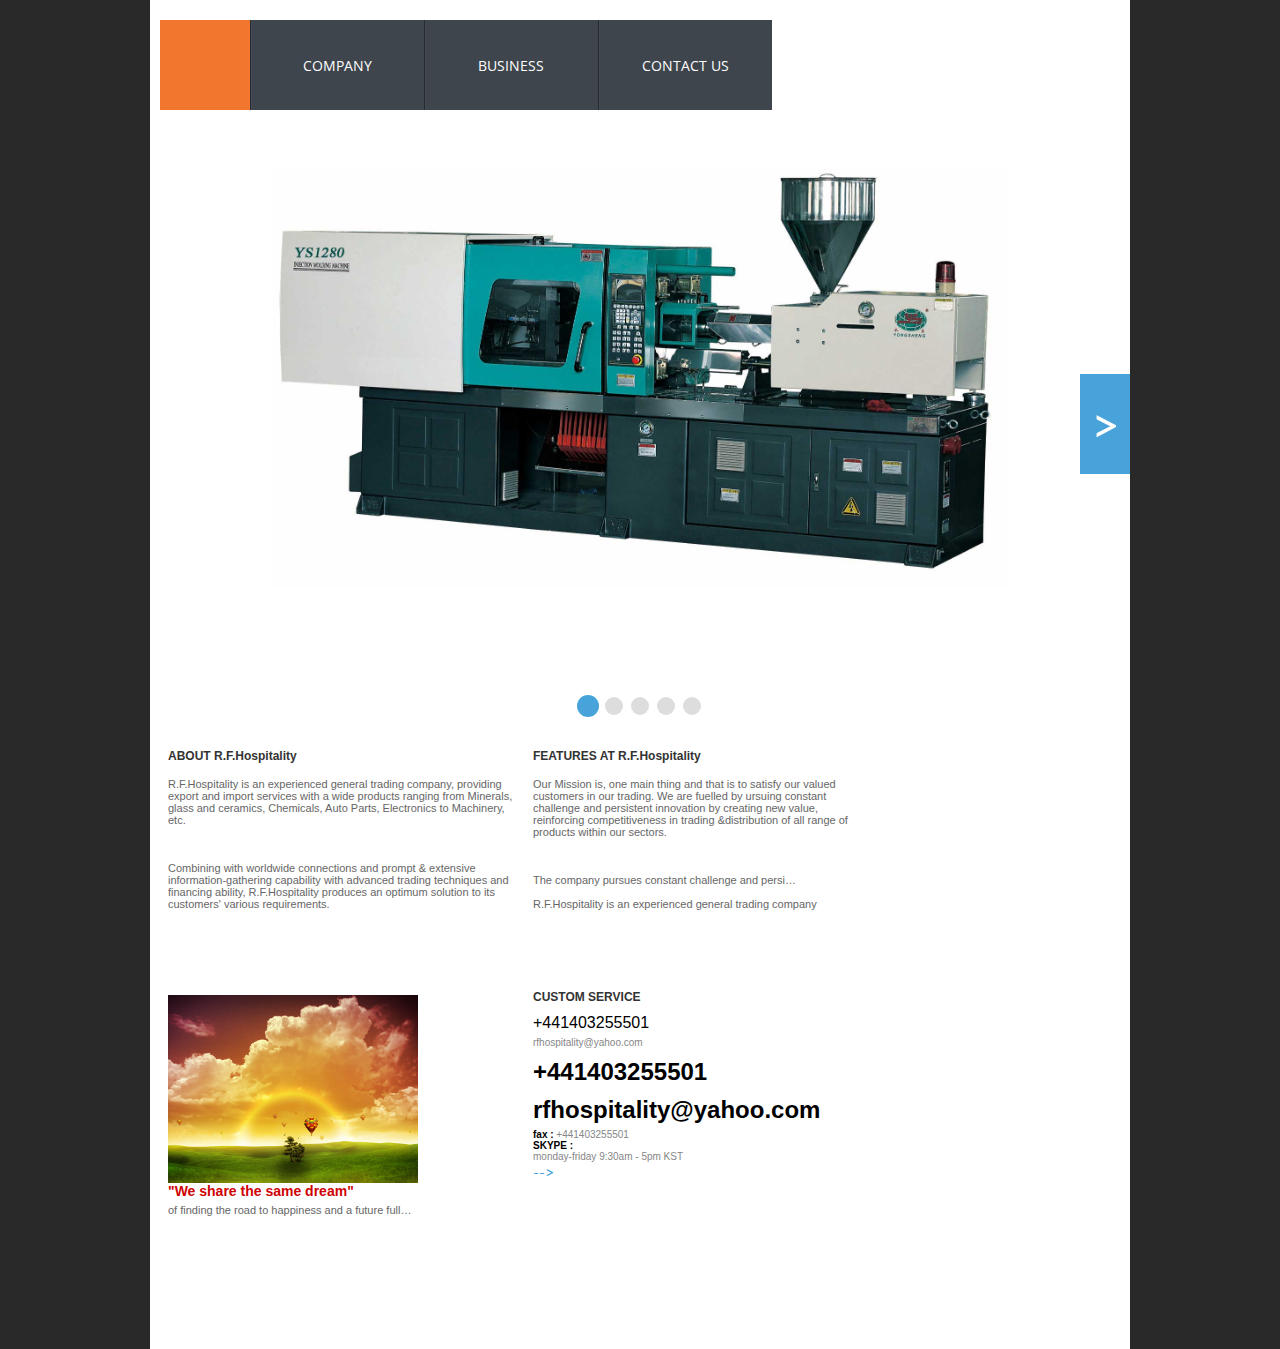
==== index.html @ 9b4e1932 "rfh hospitatilty" ====
<!DOCTYPE html PUBLIC "-//W3C//DTD XHTML 1.0 Transitional//EN" "http://www.w3.org/TR/xhtml1/DTD/xhtml1-transitional.dtd">
<html xmlns="http://www.w3.org/1999/xhtml">
    <head>
        <link type="text/css" href="css/cha03.css" rel="stylesheet"></link>
        <link type="text/css" href="css/menu.css" rel="stylesheet"></link>
        <link type="text/css" href="css/imageslider.css" rel="stylesheet"></link>
        <script src="./flash2.js" language="javascript"></script>
        <script src="jscript/slider.js" language="javascript"></script>
        <meta content="text/html; charset=utf-8" http-equiv="Content-Type"></meta>
        <meta content="no" http-equiv="imagetoolbar"></meta>

        <!-- Slider jScripts and css -->
        <link rel="stylesheet" type="text/css" href="css/default.css" />
        <link rel="stylesheet" type="text/css" href="css/component.css" />
        <script src="js/modernizr.custom.js"></script>
        <!-- Slider jScripts and css -->

        <title>

            R.F HOSPITALITY | General Trading Company

        </title>
        <style type="text/css">


            
            body {
                margin:0;
                padding:0;
                background-color: #292929;
            }

            .titleTxt {
                font-family:Arial, Helvetica, sans-serif;
                font-size:12px;
                color:#333;
                font-weight:bold;
                margin:0;
                padding:0;
            }

            .subTxt {
                font-family:Arial, Helvetica, sans-serif;
                font-size:11px;
                color:#666;
                margin:15px 0;
                padding:0;
            }

            .telCon p {
                margin:0;
                padding:0;
            }



        </style>
        <script language="javascript">

            function popupWinWithNoScroll(sUrl, nWidth, nHeight) 
            { 
                nLeft = (window.screen.width - nWidth ) / 2; 
                nTop  = (window.screen.height- nHeight) / 2; 
                sF  = ""; 
                sF += "toolbar=no,location=no,menubar=no,status=no,directories=no,resizable=no,scrollbars=no"; 
                sF += ",left=" + nLeft; 
                sF += ",top=" + nTop; 
                sF += ",width=" +  nWidth; 
                sF += ",height=" + nHeight; 
                window.open(sUrl, "", sF); 
            } 




        </script>
    </head>
    <body>
        <table width="100%" cellspacing="0" cellpadding="0" border="0">
            <tbody>
                <tr>
                    <td style="background:url(images/back.jpg) repeat-x top;">
                    </td>
                    <td width="980" align="top" bgcolor="#FFFFFF">
                        <table width="980" cellspacing="0" cellpadding="0" border="0">
                            <tbody>
                                <tr>
                                    <td style="background-color:#FFF; height:129px;" >
                                        <div  id="wrapper">
                                          <nav>
                                            <ul class="menu" align="right">
                                              <li class="home current"><a href="#"><span>Home</span></a></li>
                                              <li><a href="#"><span>COMPANY</span></a></li>
                                              <li><a href="#"><span>BUSINESS</span></a>
                                                <!-- <ul class="sub-menu">
                                                  <li><a href="#">Sub-menu 1</a></li>
                                                  <li><a href="#">Sub-menu 2</a></li>
                                                  <li><a href="#">Sub-menu 3</a></li>
                                                </ul> -->
                                              </li>
                                              <li><a href="#"><span>CONTACT US</span></a></li>
                                              
                                            </ul>
                                          </nav>
                                        </div>
                                    </td>
                                </tr>
                                <tr>
                                    <td>
                                        <!-- Image Slider Section -->
                                        <div class="container"> 
                                           
                                            <div id="cbp-fwslider" class="cbp-fwslider">
                                                <ul>
                                                    <li><a href="#"><img src="images/image_1.jpeg" alt="img01"/></a></li>
                                                    <li><a href="#"><img src="images/image_2.jpeg" alt="img02"/></a></li>
                                                    <li><a href="#"><img src="images/image_3.jpeg" alt="img03"/></a></li>
                                                    <li><a href="#"><img src="images/image_4.jpeg" alt="img04"/></a></li>
                                                    <li><a href="#"><img src="images/image_5.jpeg" alt="img05"/></a></li>
                                                </ul>
                                            </div>
                                        </div>
                                        <script src="http://ajax.googleapis.com/ajax/libs/jquery/1.9.1/jquery.min.js"></script>
                                        <script src="js/jquery.cbpFWSlider.min.js"></script>
                                        <script>
                                            $( function() {
                                                 $( '#cbp-fwslider' ).cbpFWSlider();

                                            } );
                                        </script>
                                        <!-- End of Slider -->
                                    </td>
                                </tr>
                                <tr>
                                    <td style="padding-bottom:45px;">
                                        <div style="padding:20px 18px;">
                                            <div class="mainContent" style="width:345px; float:left; margin-right:20px;">
                                                <p class="titleTxt">

                                                    ABOUT R.F.Hospitality

                                                </p>
                                                <p class="subTxt">

                                                    R.F.Hospitality is an experienced general trading company, providing export and import services with a wide products ranging from Minerals, glass and ceramics, Chemicals, Auto Parts, Electronics to Machinery, etc. 

                                                    <br></br>
                                                    <br></br>

                                                    Combining with worldwide connections and prompt & extensive information-gathering capability with advanced trading techniques and financing ability, R.F.Hospitality produces an optimum solution to its customers' various requirements.

                                                </p>
                                            </div>
                                            <div class="mainContent" style="width:325px; float:left; margin-right:20px;">
                                                <p class="titleTxt">

                                                    FEATURES AT R.F.Hospitality

                                                </p>
                                                <p class="subTxt">

                                                    Our Mission is, one main thing and that is to satisfy our valued customers in our trading. We are fuelled by ursuing constant challenge and persistent innovation by creating new value, reinforcing competitiveness in trading &distribution of all range of products within our sectors.

                                                    <br></br>
                                                    <br></br>



                                                    The company pursues constant challenge and persi…

                                                    <br></br>


                                                    R.F.Hospitality is an experienced general trading company

                                                </p>
                                            </div>
                                            <!-- <div class="mainContent" style="width:230px; float:left;">
                                                <p class="titleTxt">

                                                    PARTNER WITH R.F HOSPITALITY

                                                </p>
                                                <img style="border-bottom:1px #CCC solid;" src="images/main_logo_00.jpg"></img>
                                                <img style="border-bottom:1px #CCC solid;" src="images/main_logo_01.jpg"></img>
                                                <img style="border-bottom:1px #CCC solid;" src="images/main_logo_02.jpg"></img>
                                                <img style="border-bottom:1px #CCC solid;" src="images/main_logo_03.jpg"></img>
                                            </div> -->
                                        </div>
                                    </td>
                                </tr>
                                <tr>
                                    <td style="padding-bottom:45px;">
                                        <div style="padding:20px 18px;">
                                            <div class="mainContent" style="width:345px; float:left; margin-right:20px;">
                                                <p class="titleTxt">

                                                    <!-- BRAND POWER OF 'R.F HOSPITALITY' -->

                                                </p>
                                                <img style="margin-top:5px;" src="images/main_pic_01.jpg" width="250px" hight="150"></img>
                                                <p class="subTxt" style="margin:0; padding:0; font-family:Arial, Helvetica, sans-serif; font-size:14px; color:#ce0202; font-weight:bold;">

                                                    "We share the same dream" 

                                                </p>
                                                <p class="subTxt" style="margin:5px 0 0 0; padding:0;">

                                                    of finding the road to happiness and a future full…

                                                </p>
                                            </div>
                                            <!-- <div class="mainContent" style="width:325px; float:left; margin-right:20px;">
                                                <p class="titleTxt">

                                                    MAIN BUSINESS FOR US

                                                </p>
                                                <img border="0" style="margin-top:5px;" usemap="#Map2" src="images/main_business.jpg"></img>
                                            </div> -->
                                            <div class="telCon" style="width:230px; float:left;">
                                                <p class="titleTxt" style="margin-bottom:10px;">

                                                    CUSTOM SERVICE

                                                </p>
                                               <!--  <p style="width:100px; font-family:Arial, Helvetica, sans-serif; font-size:10px; background:#000; color:#FFF; padding:3px 10px; display:inline; margin:10px 0; ">

                                                    on the phone

                                                </p> -->
                                                <p style="font-family:Arial,Tahoma, Geneva, sans-serif; font-size:13px…-weight:bold; color:#000; margin-top:10px; line-height:18px;">

                                                    +441403255501

                                                </p>
                                                <p align="left" style="font-family:Arial, Helvetica, sans-serif; font-size:10px; color:#868686; padding-right:15px; margin-top:5px;">
                                                    <!-- <span style="color:#000; font-weight:bold;">

                                                        fax : 

                                                    </span> -->

                                                    <!-- +82-31-478-5437 / +82-2-2679-9210 -->

                                                </p>
                                                <p align="left" style="font-family:Arial, Helvetica, sans-serif; font-size:10px; color:#868686; padding:0 15px 0 0; margin:0px;">
                                                    <span style="color:#000; font-weight:bold;"></span>

                                                    rfhospitality@yahoo.com

                                                </p>
                                                <!-- <p align="left" style="font-family:Arial, Helvetica, sans-serif; font-size:10px; color:#868686; padding-right:15px; margin:0px;">

                                                    Monday - Friday 9:30am - 5pm GMT

                                                </p> -->
                                                <div style="clear:both; margin-top:10px;"></div>
                                               <!--  <p style="width:100px; font-family:Arial, Helvetica, sans-serif; font-size:10px; background:#bc0202; color:#FFF; padding:3px 10px; display:inline; margin:20px 0 10px 0; ">

                                                    for Auto Parts Division

                                                </p> -->
                                                <p style="font-family:Tahoma, Geneva, sans-serif; font-size:24px; font-weight:bold; color:#000; margin-top:10px; line-height:28px;">

                                                    +441403255501

                                                </p>
                                                <p style="font-family:Tahoma, Geneva, sans-serif; font-size:24px; font-weight:bold; color:#000; margin-top:10px; line-height:28px;">

                                                    rfhospitality@yahoo.com

                                                </p>
                                                <p align="left" style="font-family:Arial, Helvetica, sans-serif; font-size:10px; color:#868686; padding-right:15px; margin-top:5px;">
                                                    <span style="color:#000; font-weight:bold;">

                                                        fax : 

                                                    </span>

                                                    +441403255501

                                                </p>
                                                <!-- <p align="left" style="font-family:Arial, Helvetica, sans-serif; font-size:10px; color:#868686; padding:0 15px 0 0; margin:0px;">
                                                    <span style="color:#000; font-weight:bold;">

                                                        email : 

                                                    </span>

                                                    rfhospitality@yahoo.com

                                                </p>
                                                <p align="left" style="font-family:Arial, Helvetica, sans-serif; font-size:10px; color:#868686; padding:0 15px 0 0; margin:0px;">
                                                    <span style="color:#000; font-weight:bold;">

                                                        MSN : 

                                                    </span>

                                                    <!-- peter-cha@hotmail.com -->

                                                </p>
                                                <p align="left" style="font-family:Arial, Helvetica, sans-serif; font-size:10px; color:#868686; padding:0 15px 0 0; margin:0px;">
                                                    <span style="color:#000; font-weight:bold;">

                                                        SKYPE : 

                                                    </span>

                                                    <!-- peter-cha -->

                                                </p>
                                                <p align="left" style="font-family:Arial, Helvetica, sans-serif; font-size:10px; color:#868686; padding-right:15px; margin:0px;">

                                                    monday-friday 9:30am - 5pm KST

                                                </p> -->
                                            </div>
                                        </div>
                                    </td>
                                </tr>
                                <tr>
                                    <td>
                                        <iframe width="980" height="88" frameborder="0" scrolling="No"  allowtransparency="true">
                                            #document
                                                <!DOCTYPE html PUBLIC "-//W3C//DTD XHTML 1.0 Transitional//EN" "http://www.w3.org/TR/xhtml1/DTD/xhtml1-transitional.dtd">
                                                <html xmlns="http://www.w3.org/1999/xhtml">
                                                    <head>
                                                        <link type="text/css" href="../cha03.css" rel="stylesheet"></link>
                                                        <meta content="text/html; charset=utf-8" http-equiv="Content-Type"></meta>
                                                        <title>

                                                            R.F HOSPITALITY Inc | Footer Company Information

                                                        </title>
                                                        <style type="text/css">
                                                            
                                                            body {
                                                                margin:0;
                                                                padding:0;
                                                                background-color: #FFF;
                                                            }

                                                            p.footer {
                                                                FONT-FAMILY:Arial, Gulim, Dotum, sans-serif; 
                                                                FONT-SIZE: 9px;
                                                                color:#999;
                                                                margin:16px 0 5px 15px;
                                                            }

                                                            p.copyright {
                                                                font-family:Arial, Helvetica, sans-serif;
                                                                font-size:9px;
                                                                color:#999;
                                                                margin:0 0 0 15px;
                                                                padding:0;
                                                            }



                                                        </style>
                                                        <script language="javascript">
                                                        </script>
                                                    </head>
                                                    <body>
                                                        <div style="width:980px; height:88px;">
                                                            <img src="images/footer_line.jpg"></img>
                                                            <p class="footer">

                                                                5 Sterling buildings, Carfax, Horsham, RH121DR West Sussex , United kingdom

                                                                <br></br>
                                                            </p>
                                                            <p class="copyright">
                                                                <span class="footer">

                                                                    COPYRIGHT(C) 2014. R.F HOSPITALITY. ALL RIGHTS RESERVED

                                                                </span>

                                                                .

                                                            </p>
                                                        </div>
                                                    </body>
                                                </html>
                                        </iframe>
                                    </td>
                                </tr>
                            </tbody>
                        </table>
                    </td>
                    <td style="background:url(images/back.jpg) repeat-x top;">
                    </td>
                </tr>
            </tbody>
        </table>
        <map id="Map" name="Map">
            <area onfocus="this.blur();" target="_self" href="02_business/01.php" coords="333,262,448,286" shape="rect"></area>
            <area onfocus="this.blur();" target="_self" href="03_service/01.php" coords="660,262,772,287" shape="rect"></area>
        </map>
        <map id="Map2" name="Map2">
            <area onfocus="this.blur();" target="_self" href="02_business/01.php" coords="3,3,132,54" shape="rect"></area>
            <area onfocus="this.blur();" target="_self" href="02_business/04.php" coords="175,5,294,53" shape="rect"></area>
            <area onfocus="this.blur();" target="_self" href="02_business/02.php" coords="3,63,160,113" shape="rect"></area>
            <area onfocus="this.blur();" target="_self" href="02_business/03.php" coords="3,121,134,169" shape="rect"></area>
            <area onfocus="this.blur();" target="_self" href="02_business/05.php" coords="175,63,318,112" shape="rect"></area>
        </map>
    </body>
</html>
---- css/menu.css ----
@import url(http://fonts.googleapis.com/css?family=Open+Sans:300,400,600,700);

#wrapper {
  margin: 10px;
}


.menu,
.sub-menu {
  list-style-type: none;
  margin: 0;
  padding: 0;
}

.menu li {
  background-color: #3E454D;
  cursor: pointer;
  position: relative;
  transition: background-color .5s;
  -moz-transition: background-color .5s;
  -o-transition: background-color .5s;
  -webkit-transition: background-color .5s;
  /* IE lt 10, Chrome lt 1, Opera lt 11.6, Safari lt 3, FF lt 4, Android lt 2.1 и iOS lt 2.0 не поддерэивают transition. */
}

.menu li:hover {
  background-color: #353B41 !important; /* .menu > li.home может иметь больше приоритета. Поэтому. */
}

.menu a {
  color: #FFF;
  display: block;
  font-family: 'Open Sans', sans-serif;
  font-size: 14px;
  height: 100%;
  margin: 0 5px;
  overflow: hidden;
  position: relative;
  text-align: center;
  text-decoration: none;
  text-transform: uppercase;
  word-wrap: break-word;
}

.menu a:hover {
  /* Защита от простого a:hover. */
  color: #FFF;
}
/* END: Общие стили */

/* BEGIN: Главное меню */
.menu {
  /* Рекомендуется задать высоту главного меню именно отсюда. */
  height: 90px;
}

.menu > li {
  float: left;
  height: 100%;
  width: 15%; /* Мудакам которые не поддерживают calc. */
  width: calc((100% - 90px) / 5);
  width: -moz-calc((100% - 90px) / 5);
  width: -webkit-calc((100% - 90px) / 5);
  /* IE lt 9, Chrome lt 19, Opera lt 15, Safari lt 6, FF lt 4, Android и iOS не поддерэивают calc. */
}

.menu > li.home {
  background: #3E454D url(http://s26.postimg.org/qbf4q4j9h/home.png) center no-repeat;
  width: 90px;
}

.menu > li.current {
  background-color: #F2762E !important; /* !important VS .menu li:hover */
  box-shadow: none !important;
  -moz-box-shadow: none !important;
  -webkit-box-shadow: none !important;
  /* IE lt 9, Chrome lt 1, Opera lt 10.5, Safari lt 3, FF lt 3.5, Android lt 2.1 и iOS lt 2.0 не поддерэивают box-shadow. */
}

.menu > li:not(:first-child) {
  box-shadow: inset 1px 0 0 0 #272B31, inset 2px 0 0 0 #434A52;
  -moz-box-shadow: inset 1px 0 0 0 #272B31, inset 2px 0 0 0 #434A52;
  -webkit-box-shadow: inset 1px 0 0 0 #272B31, inset 2px 0 0 0 #434A52;
}

.menu > li.home > a {
  color: transparent !important;
}

.menu > li > a > span {
  left: 0; /* Селектор .menu a выравнивает содержимое по центру, из-за чего span начинается от центра. Исправляем. */
  position: absolute;
  right: 0;
  top: 50%;
  transform: translate(0, -50%);
  -ms-transform: translate(0, -50%);
  -moz-transform: translate(0, -50%);
  -o-transform: translate(0, -50%);
  -webkit-transform: translate(0, -50%);
  /* IE lt 9, Chrome lt 5, Opera lt 10.5, Safari lt 3.1, FF lt 3.5, Android lt 2.1 и iOS lt 2.0 не поддерэивают transform. */
}
/* END: Главное меню */

/* BEGIN: Подменю */
.sub-menu {
  max-height: 0;
  min-width: 100%;
  overflow: hidden;
  position: absolute;
  top: 100%;
  transition: max-height .5s .2s;
  -moz-transition: max-height .5s .2s;
  -o-transition: max-height .5s .2s;
  -webkit-transition: max-height .5s .2s;
}

li:hover > .sub-menu {
  max-height: 600px;
}

.sub-menu li {
  height: 60px;
}

.sub-menu a {
  line-height: 60px;
  transition: color .5s;
  -moz-transition: color .5s;
  -o-transition: color .5s;
  -webkit-transition: color .5s;
  white-space: nowrap;
}

.sub-menu li.current a,
.sub-menu a:hover {
  color: #F2762E !important; /* !important VS .menu a:hover */
}
---- css/imageslider.css ----
.cbp-fwslider {
    position: relative;
    margin: 0 0 10px;
    overflow: hidden;
    padding: 40px 0 60px;
}
 
.cbp-fwslider ul {
    margin: 0;
    padding: 0;
    white-space: nowrap;
    list-style-type: none;
}
 
.cbp-fwslider ul li {
    transform: translateZ(0);
    float: left;
    display: block;
    margin: 0;
    padding: 0;
}
 
.cbp-fwslider ul li > a,
.cbp-fwslider ul li > div {
    display: block;
    text-align: center;
    outline: none;
}
 
.cbp-fwslider ul li > a img {
    border: none;
    display: block;
    margin: 0 auto;
    max-width: 75%;
}
 
.cbp-fwslider nav span {
    position: absolute;
    top: 50%;
    width: 50px;
    height: 100px;
    background: #47a3da;
    color: #fff;
    font-size: 50px;
    text-align: center;
    margin-top: -50px;
    line-height: 100px;
    cursor: pointer;
    font-weight: normal;
}
 
.cbp-fwslider nav span:hover {
    background: #378fc3;
}
 
.cbp-fwslider nav span.cbp-fwnext {
    right: 0px;
}
 
.cbp-fwslider nav span.cbp-fwprev {
    left: 0px;
}
 
.cbp-fwdots {
    position: absolute;
    bottom: 0px;
    white-space: nowrap;
    text-align: center;
    width: 100%;
}
 
.cbp-fwdots span {
    display: inline-block;
    width: 18px;
    height: 18px;
    background: #ddd;
    margin: 4px;
    border-radius: 50%;
    cursor: pointer;
}
 
.cbp-fwdots span:hover {
    background: #999;
}
 
.cbp-fwdots span.cbp-fwcurrent {
    background: #47a3da;
    box-shadow: 0 0 0 2px #47a3da;
    transition: box-shadow 0.2s ease-in-out;
}
---- css/default.css ----
/* General Demo Style */
@import url(http://fonts.googleapis.com/css?family=Lato:300,400,700);

@font-face {
	font-family: 'fontawesome';
	src:url('../fonts/fontawesome.eot');
	src:url('../fonts/fontawesome.eot?#iefix') format('embedded-opentype'),
		url('../fonts/fontawesome.svg#fontawesome') format('svg'),
		url('../fonts/fontawesome.woff') format('woff'),
		url('../fonts/fontawesome.ttf') format('truetype');
	font-weight: normal;
	font-style: normal;
}

body, html { font-size: 100%; 	padding: 0; margin: 0;}

/* Reset */
*,
*:after,
*:before {
	-webkit-box-sizing: border-box;
	-moz-box-sizing: border-box;
	box-sizing: border-box;
}

/* Clearfix hack by Nicolas Gallagher: http://nicolasgallagher.com/micro-clearfix-hack/ */
.clearfix:before,
.clearfix:after {
	content: " ";
	display: table;
}

.clearfix:after {
	clear: both;
}

body {
    font-family: 'Lato', Calibri, Arial, sans-serif;
    color: #47a3da;

}

a {
	color: #f0f0f0;
	text-decoration: none;
}

a:hover {
	color: #000;
}

.main,
.container > header {
	width: 90%;
	max-width: 70em;
	margin: 0 auto;
	padding: 0 1.875em 3.125em 1.875em;
}

.container > header {
	padding: 2.875em 1.875em 1.875em;
}

.container > header h1 {
	font-size: 2.125em;
	line-height: 1.3;
	margin: 0;
	float: left;
	font-weight: 400;
}

.container > header span {
	display: block;
	font-weight: 700;
	text-transform: uppercase;
	letter-spacing: 0.5em;
	padding: 0 0 0.6em 0.1em;
}

.container > header nav {
	float: right;
}

.container > header nav a {
	display: block;
	float: left;
	position: relative;
	width: 2.5em;
	height: 2.5em;
	background: #fff;
	border-radius: 50%;
	color: transparent;
	margin: 0 0.1em;
	border: 4px solid #47a3da;
	text-indent: -8000px;
}

.container > header nav a:after {
	content: attr(data-info);
	color: #47a3da;
	position: absolute;
	width: 600%;
	top: 120%;
	text-align: right;
	right: 0;
	opacity: 0;
	pointer-events: none;
}

.container > header nav a:hover:after {
	opacity: 1;
}

.container > header nav a:hover {
	background: #47a3da;
}

.icon-drop:before, 
.icon-arrow-left:before {
	font-family: 'fontawesome';
	position: absolute;
	top: 0;
	width: 100%;
	height: 100%;
	speak: none;
	font-style: normal;
	font-weight: normal;
	line-height: 2;
	text-align: center;
	color: #47a3da;
	-webkit-font-smoothing: antialiased;
	text-indent: 8000px;
	padding-left: 8px;
}

.container > header nav a:hover:before {
	color: #fff;
}

.icon-drop:before {
	content: "\e000";
}

.icon-arrow-left:before {
	content: "\f060";
}
---- css/component.css ----
.cbp-fwslider {
	position: relative;
	margin: 0 0 10px;
	overflow: hidden;
	padding: 40px 0 60px;
}

.cbp-fwslider ul {
	margin: 0;
	padding: 0;
	white-space: nowrap;
	list-style-type: none;
}

.cbp-fwslider ul li {
	-webkit-transform: translateZ(0);
	-moz-transform: translateZ(0);
	transform: translateZ(0);
	float: left;
	display: block;
	margin: 0;
	padding: 0;
}

.cbp-fwslider ul li > a,
.cbp-fwslider ul li > div {
	display: block;
	text-align: center;
	outline: none;
}

.cbp-fwslider ul li > a img {
	border: none;
	display: block;
	margin: 0 auto;
	max-width: 75%;
}

.cbp-fwslider nav span {
	position: absolute;
	top: 50%;
	width: 50px;
	height: 100px;
	background: #47a3da;
	color: #fff;
	font-size: 50px;
	text-align: center;
	margin-top: -50px;
	line-height: 100px;
	cursor: pointer;
	font-weight: normal;
}

.cbp-fwslider nav span:hover {
	background: #378fc3;
}

.cbp-fwslider nav span.cbp-fwnext {
	right: 0px;
}

.cbp-fwslider nav span.cbp-fwprev {
	left: 0px;
}

.cbp-fwdots {
	position: absolute;
	bottom: 0px;
	white-space: nowrap;
	text-align: center;
	width: 100%;
}

.cbp-fwdots span {
	display: inline-block;
	width: 18px;
	height: 18px;
	background: #ddd;
	margin: 4px;
	border-radius: 50%;
	cursor: pointer;
}

.cbp-fwdots span:hover {
	background: #999;
}

.cbp-fwdots span.cbp-fwcurrent {
	background: #47a3da;
	box-shadow: 0 0 0 2px #47a3da;
	-webkit-transition: box-shadow 0.2s ease-in-out;
	-moz-transition: box-shadow 0.2s ease-in-out;
	transition: box-shadow 0.2s ease-in-out;
}
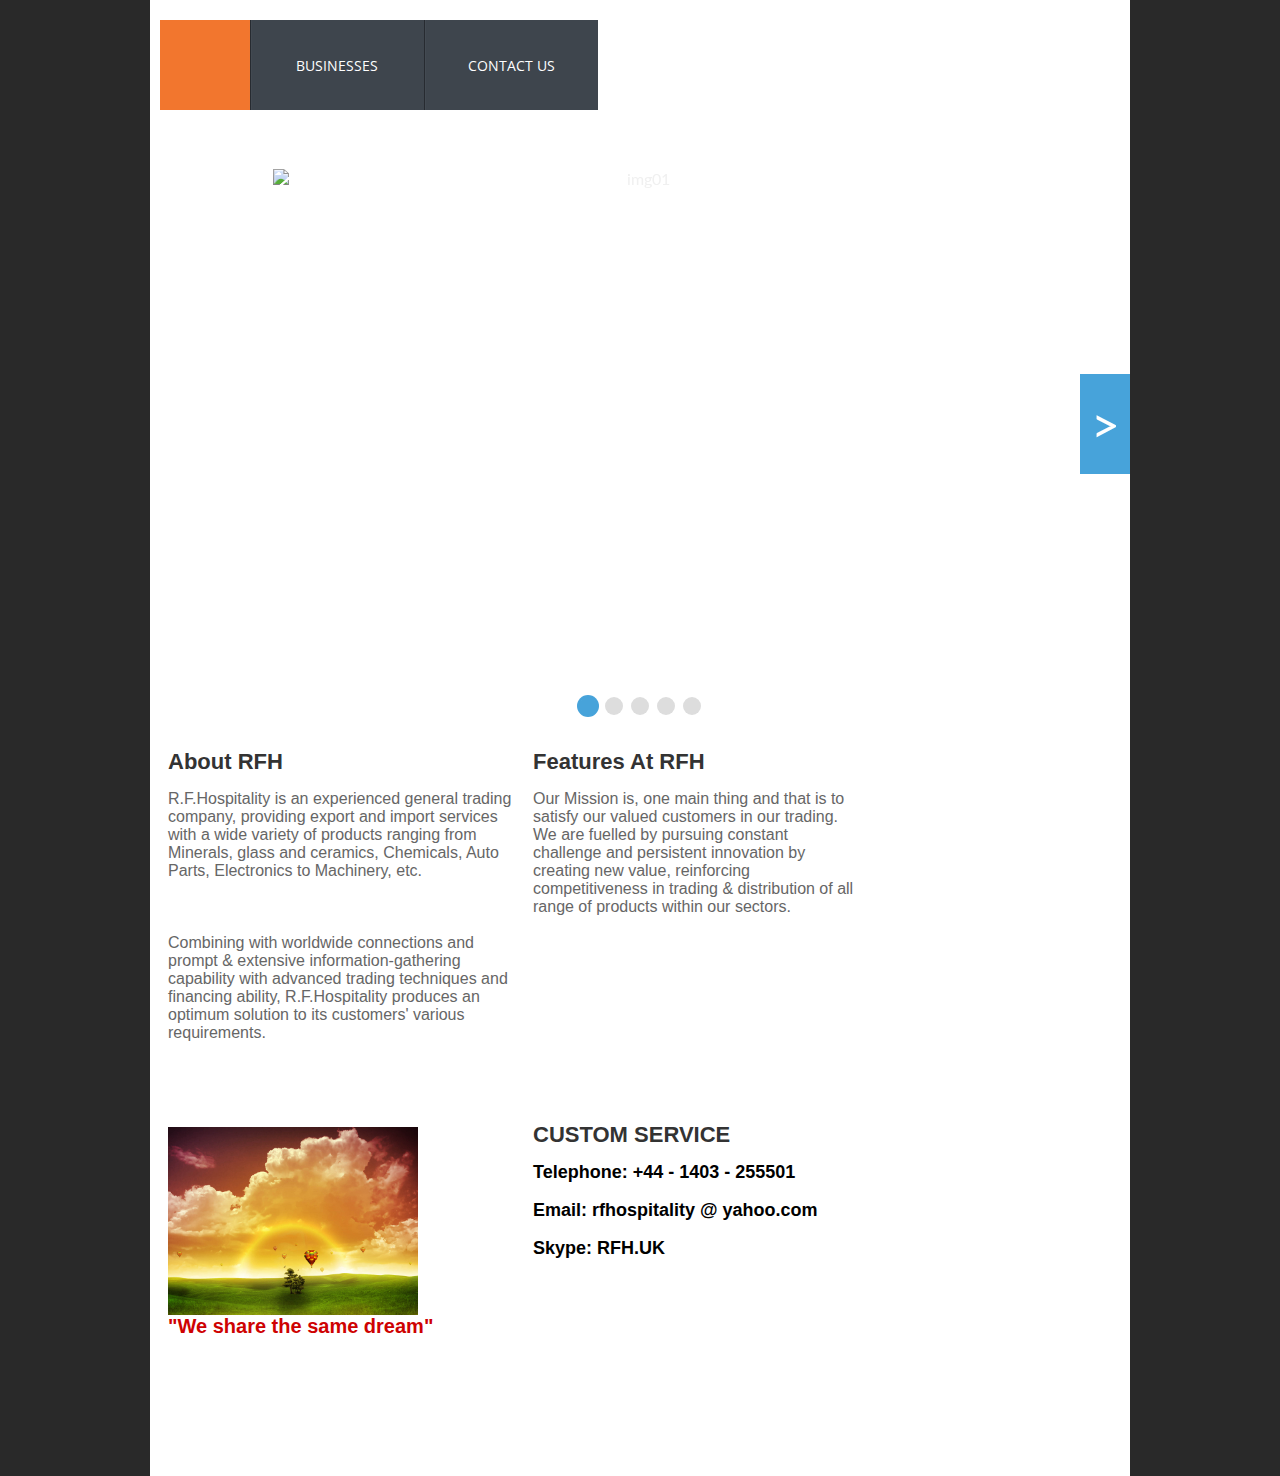
==== commit 5d166992: "Update November 5th 2014" ====
--- a/index.html
+++ b/index.html
@@ -91,16 +91,16 @@
                                         <div  id="wrapper">
                                           <nav>
                                             <ul class="menu" align="right">
-                                              <li class="home current"><a href="#"><span>Home</span></a></li>
-                                              <li><a href="#"><span>COMPANY</span></a></li>
-                                              <li><a href="#"><span>BUSINESS</span></a>
+                                              <li class="home current"><a href="index.html"><span>Home</span></a></li>
+                                              
+                                              <li><a href="busi.html"><span>BUSINESSES</span></a>
                                                 <!-- <ul class="sub-menu">
                                                   <li><a href="#">Sub-menu 1</a></li>
                                                   <li><a href="#">Sub-menu 2</a></li>
                                                   <li><a href="#">Sub-menu 3</a></li>
                                                 </ul> -->
                                               </li>
-                                              <li><a href="#"><span>CONTACT US</span></a></li>
+                                              <li><a href="index2.html"><span>CONTACT US</span></a></li>
                                               
                                             </ul>
                                           </nav>
@@ -137,14 +137,14 @@
                                     <td style="padding-bottom:45px;">
                                         <div style="padding:20px 18px;">
                                             <div class="mainContent" style="width:345px; float:left; margin-right:20px;">
-                                                <p class="titleTxt">
-
-                                                    ABOUT R.F.Hospitality
-
-                                                </p>
-                                                <p class="subTxt">
-
-                                                    R.F.Hospitality is an experienced general trading company, providing export and import services with a wide products ranging from Minerals, glass and ceramics, Chemicals, Auto Parts, Electronics to Machinery, etc. 
+                                                <p class="titleTxt" style="font-size:22px;">
+
+                                                    About RFH
+
+                                                </p>
+                                                <p class="subTxt" style="font-size:16px;">
+
+                                                    R.F.Hospitality is an experienced general trading company, providing export and import services with a wide variety of products ranging from Minerals, glass and ceramics, Chemicals, Auto Parts, Electronics to Machinery, etc.
 
                                                     <br></br>
                                                     <br></br>
@@ -154,26 +154,26 @@
                                                 </p>
                                             </div>
                                             <div class="mainContent" style="width:325px; float:left; margin-right:20px;">
-                                                <p class="titleTxt">
-
-                                                    FEATURES AT R.F.Hospitality
-
-                                                </p>
-                                                <p class="subTxt">
-
-                                                    Our Mission is, one main thing and that is to satisfy our valued customers in our trading. We are fuelled by ursuing constant challenge and persistent innovation by creating new value, reinforcing competitiveness in trading &distribution of all range of products within our sectors.
-
-                                                    <br></br>
-                                                    <br></br>
-
-
-
-                                                    The company pursues constant challenge and persi…
-
-                                                    <br></br>
-
-
-                                                    R.F.Hospitality is an experienced general trading company
+                                                <p class="titleTxt" style="font-size:22px;">
+
+                                                    Features At RFH
+
+                                                </p>
+                                                <p class="subTxt" style="font-size:16px;">
+
+                                                    Our Mission is, one main thing and that is to satisfy our valued customers in our trading. We are fuelled by pursuing constant challenge and persistent innovation by creating new value, reinforcing competitiveness in trading & distribution of all range of products within our sectors.
+
+                                                    <br></br>
+                                                    <br></br>
+
+
+
+                                                    <!-- The company pursues constant challenge and persi… -->
+
+                                                    <br></br>
+
+
+                                                    <!-- R.F.Hospitality is an experienced general trading company -->
 
                                                 </p>
                                             </div>
@@ -201,14 +201,14 @@
 
                                                 </p>
                                                 <img style="margin-top:5px;" src="images/main_pic_01.jpg" width="250px" hight="150"></img>
-                                                <p class="subTxt" style="margin:0; padding:0; font-family:Arial, Helvetica, sans-serif; font-size:14px; color:#ce0202; font-weight:bold;">
+                                                <p class="subTxt" style="margin:0; padding:0; font-family:Arial, Helvetica, sans-serif; font-size:20px; color:#ce0202; font-weight:bold;">
 
                                                     "We share the same dream" 
 
                                                 </p>
                                                 <p class="subTxt" style="margin:5px 0 0 0; padding:0;">
 
-                                                    of finding the road to happiness and a future full…
+                                                    
 
                                                 </p>
                                             </div>
@@ -220,8 +220,8 @@
                                                 </p>
                                                 <img border="0" style="margin-top:5px;" usemap="#Map2" src="images/main_business.jpg"></img>
                                             </div> -->
-                                            <div class="telCon" style="width:230px; float:left;">
-                                                <p class="titleTxt" style="margin-bottom:10px;">
+                                            <div class="telCon" style="width:400px; float:left;">
+                                                <p class="titleTxt" style="margin-bottom:10px; font-size:22px; ">
 
                                                     CUSTOM SERVICE
 
@@ -231,27 +231,7 @@
                                                     on the phone
 
                                                 </p> -->
-                                                <p style="font-family:Arial,Tahoma, Geneva, sans-serif; font-size:13px…-weight:bold; color:#000; margin-top:10px; line-height:18px;">
-
-                                                    +441403255501
-
-                                                </p>
-                                                <p align="left" style="font-family:Arial, Helvetica, sans-serif; font-size:10px; color:#868686; padding-right:15px; margin-top:5px;">
-                                                    <!-- <span style="color:#000; font-weight:bold;">
-
-                                                        fax : 
-
-                                                    </span> -->
-
-                                                    <!-- +82-31-478-5437 / +82-2-2679-9210 -->
-
-                                                </p>
-                                                <p align="left" style="font-family:Arial, Helvetica, sans-serif; font-size:10px; color:#868686; padding:0 15px 0 0; margin:0px;">
-                                                    <span style="color:#000; font-weight:bold;"></span>
-
-                                                    rfhospitality@yahoo.com
-
-                                                </p>
+                                                
                                                 <!-- <p align="left" style="font-family:Arial, Helvetica, sans-serif; font-size:10px; color:#868686; padding-right:15px; margin:0px;">
 
                                                     Monday - Friday 9:30am - 5pm GMT
@@ -263,61 +243,24 @@
                                                     for Auto Parts Division
 
                                                 </p> -->
-                                                <p style="font-family:Tahoma, Geneva, sans-serif; font-size:24px; font-weight:bold; color:#000; margin-top:10px; line-height:28px;">
-
-                                                    +441403255501
-
-                                                </p>
-                                                <p style="font-family:Tahoma, Geneva, sans-serif; font-size:24px; font-weight:bold; color:#000; margin-top:10px; line-height:28px;">
-
-                                                    rfhospitality@yahoo.com
-
-                                                </p>
-                                                <p align="left" style="font-family:Arial, Helvetica, sans-serif; font-size:10px; color:#868686; padding-right:15px; margin-top:5px;">
-                                                    <span style="color:#000; font-weight:bold;">
-
-                                                        fax : 
-
-                                                    </span>
-
-                                                    +441403255501
-
-                                                </p>
-                                                <!-- <p align="left" style="font-family:Arial, Helvetica, sans-serif; font-size:10px; color:#868686; padding:0 15px 0 0; margin:0px;">
-                                                    <span style="color:#000; font-weight:bold;">
-
-                                                        email : 
-
-                                                    </span>
-
-                                                    rfhospitality@yahoo.com
-
-                                                </p>
-                                                <p align="left" style="font-family:Arial, Helvetica, sans-serif; font-size:10px; color:#868686; padding:0 15px 0 0; margin:0px;">
-                                                    <span style="color:#000; font-weight:bold;">
-
-                                                        MSN : 
-
-                                                    </span>
-
-                                                    <!-- peter-cha@hotmail.com -->
-
-                                                </p>
-                                                <p align="left" style="font-family:Arial, Helvetica, sans-serif; font-size:10px; color:#868686; padding:0 15px 0 0; margin:0px;">
-                                                    <span style="color:#000; font-weight:bold;">
-
-                                                        SKYPE : 
-
-                                                    </span>
-
-                                                    <!-- peter-cha -->
-
-                                                </p>
-                                                <p align="left" style="font-family:Arial, Helvetica, sans-serif; font-size:10px; color:#868686; padding-right:15px; margin:0px;">
-
-                                                    monday-friday 9:30am - 5pm KST
-
-                                                </p> -->
+                                                <p style="font-family:Tahoma, Geneva, sans-serif; font-size:18px; font-weight:bold; color:#000; margin-top:10px; line-height:28px;">
+
+                                                    Telephone: +44 - 1403 - 255501
+
+                                                </p>
+                                                <p style="font-family:Tahoma, Geneva, sans-serif; font-size:18px; font-weight:bold; color:#000; margin-top:10px; line-height:28px;">
+
+                                                     Email: rfhospitality @ yahoo.com
+
+                                                </p>
+
+                                                <p style="font-family:Tahoma, Geneva, sans-serif; font-size:18px; font-weight:bold; color:#000; margin-top:10px; line-height:28px;">
+
+                                                     Skype: RFH.UK
+
+                                                </p>
+                                                
+                                                
                                             </div>
                                         </div>
                                     </td>
--- a/css/menu.css
+++ b/css/menu.css
@@ -40,6 +40,10 @@
   text-decoration: none;
   text-transform: uppercase;
   word-wrap: break-word;
+}
+
+.menu li:hoverMenu {
+  background-color: #353B41 !important;
 }
 
 .menu a:hover {
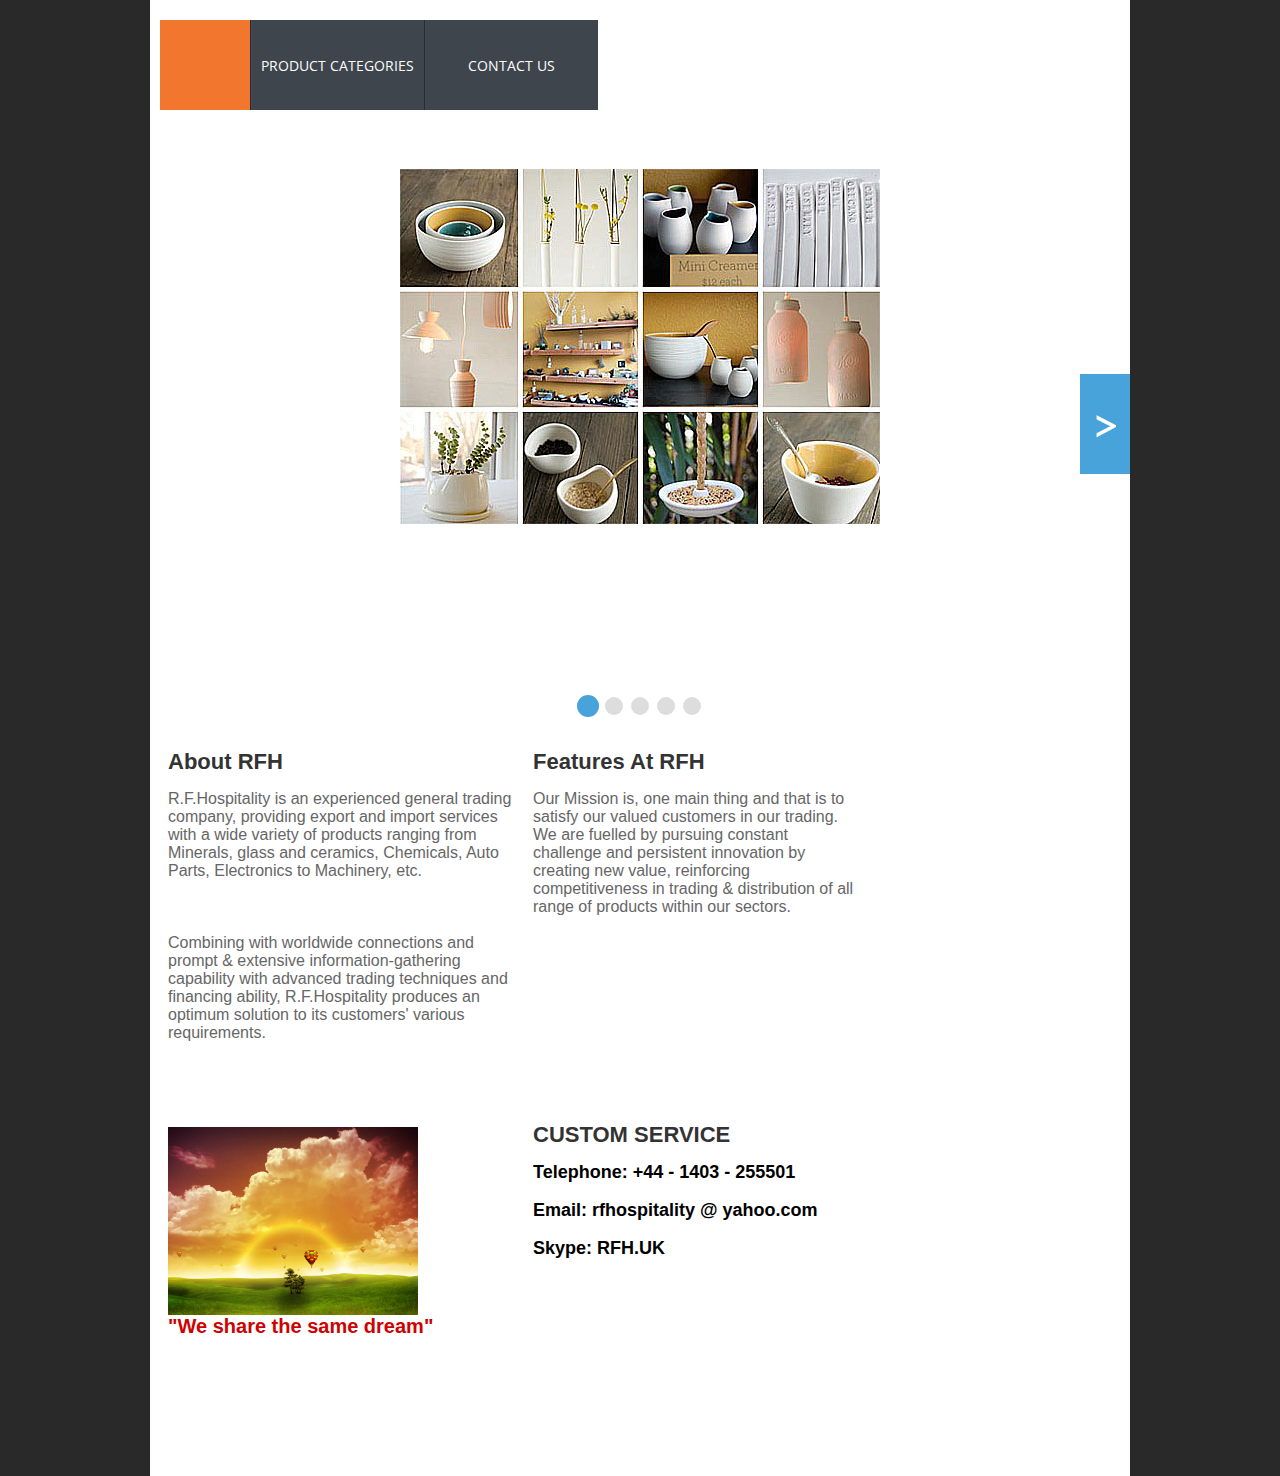
==== commit 412c4f92: "Change of Menu Name" ====
--- a/index.html
+++ b/index.html
@@ -93,7 +93,7 @@
                                             <ul class="menu" align="right">
                                               <li class="home current"><a href="index.html"><span>Home</span></a></li>
                                               
-                                              <li><a href="busi.html"><span>BUSINESSES</span></a>
+                                              <li><a href="busi.html"><span>PRODUCT CATEGORIES</span></a>
                                                 <!-- <ul class="sub-menu">
                                                   <li><a href="#">Sub-menu 1</a></li>
                                                   <li><a href="#">Sub-menu 2</a></li>
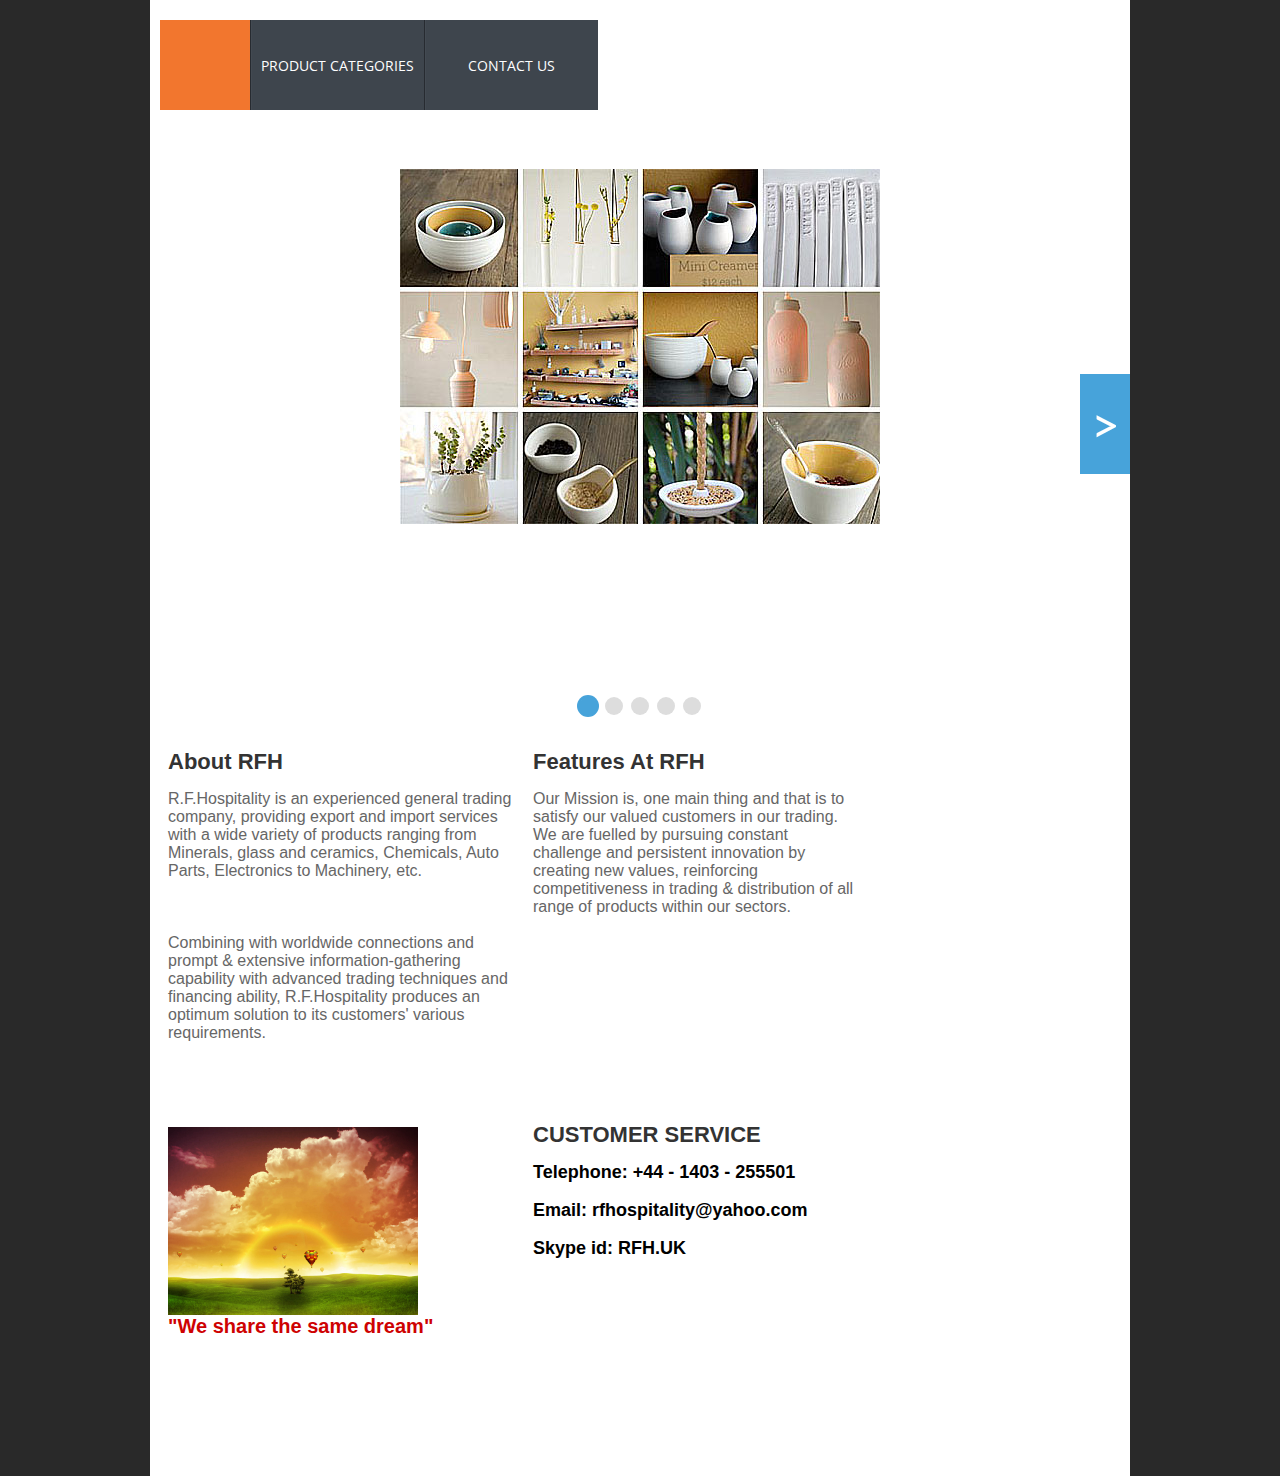
==== commit 25c74b39: "Bug fixing based on Ali's feedback" ====
--- a/index.html
+++ b/index.html
@@ -161,7 +161,7 @@
                                                 </p>
                                                 <p class="subTxt" style="font-size:16px;">
 
-                                                    Our Mission is, one main thing and that is to satisfy our valued customers in our trading. We are fuelled by pursuing constant challenge and persistent innovation by creating new value, reinforcing competitiveness in trading & distribution of all range of products within our sectors.
+                                                    Our Mission is, one main thing and that is to satisfy our valued customers in our trading. We are fuelled by pursuing constant challenge and persistent innovation by creating new values, reinforcing competitiveness in trading & distribution of all range of products within our sectors.
 
                                                     <br></br>
                                                     <br></br>
@@ -223,7 +223,7 @@
                                             <div class="telCon" style="width:400px; float:left;">
                                                 <p class="titleTxt" style="margin-bottom:10px; font-size:22px; ">
 
-                                                    CUSTOM SERVICE
+                                                    CUSTOMER SERVICE
 
                                                 </p>
                                                <!--  <p style="width:100px; font-family:Arial, Helvetica, sans-serif; font-size:10px; background:#000; color:#FFF; padding:3px 10px; display:inline; margin:10px 0; ">
@@ -250,13 +250,13 @@
                                                 </p>
                                                 <p style="font-family:Tahoma, Geneva, sans-serif; font-size:18px; font-weight:bold; color:#000; margin-top:10px; line-height:28px;">
 
-                                                     Email: rfhospitality @ yahoo.com
+                                                     Email: rfhospitality@yahoo.com
 
                                                 </p>
 
                                                 <p style="font-family:Tahoma, Geneva, sans-serif; font-size:18px; font-weight:bold; color:#000; margin-top:10px; line-height:28px;">
 
-                                                     Skype: RFH.UK
+                                                     Skype id: RFH.UK
 
                                                 </p>
                                                 
@@ -313,7 +313,7 @@
                                                             <img src="images/footer_line.jpg"></img>
                                                             <p class="footer">
 
-                                                                5 Sterling buildings, Carfax, Horsham, RH121DR West Sussex , United kingdom
+                                                                5 Sterling buildings, Carfax, Horsham, RH121DR West Sussex , United Kingdom
 
                                                                 <br></br>
                                                             </p>
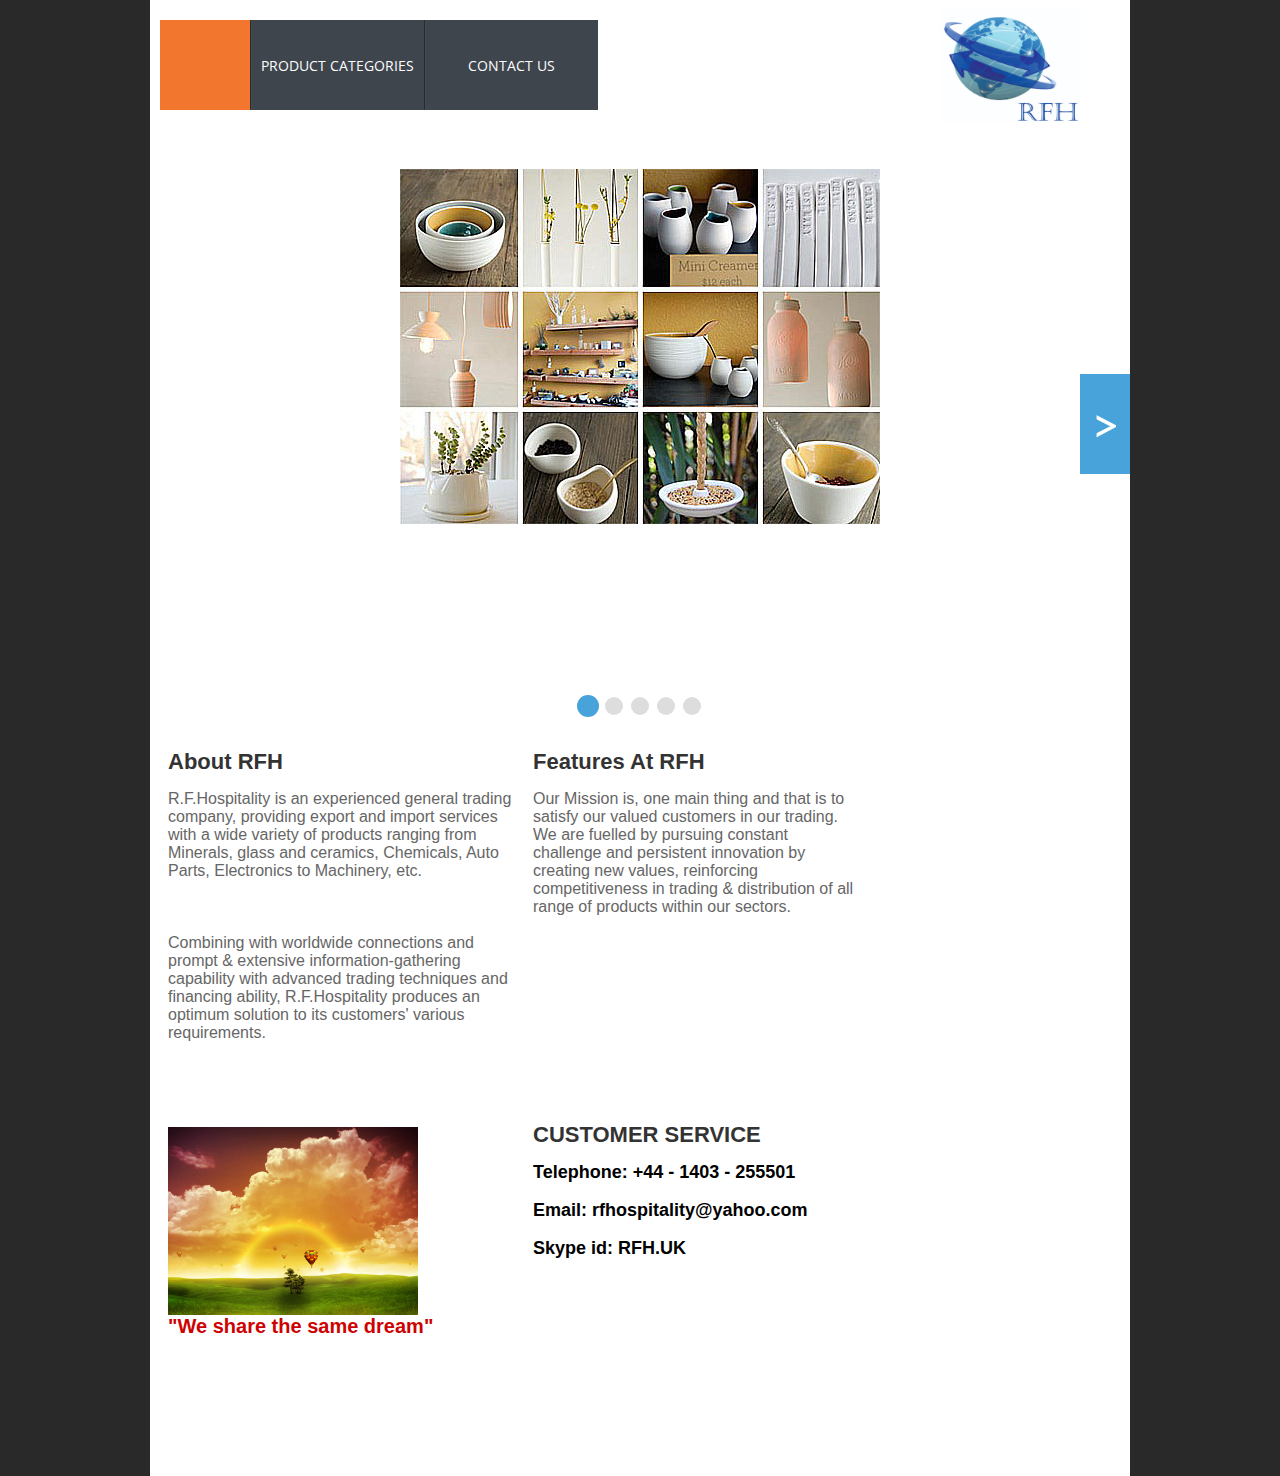
==== commit 21728f6c: "Logo added to every pages" ====
--- a/index.html
+++ b/index.html
@@ -3,6 +3,7 @@
 <!DOCTYPE html PUBLIC "-//W3C//DTD XHTML 1.0 Transitional//EN" "http://www.w3.org/TR/xhtml1/DTD/xhtml1-transitional.dtd">
 <html xmlns="http://www.w3.org/1999/xhtml">
     <head>
+        
         <link type="text/css" href="css/cha03.css" rel="stylesheet"></link>
         <link type="text/css" href="css/menu.css" rel="stylesheet"></link>
         <link type="text/css" href="css/imageslider.css" rel="stylesheet"></link>
@@ -100,14 +101,18 @@
                                                   <li><a href="#">Sub-menu 3</a></li>
                                                 </ul> -->
                                               </li>
-                                              <li><a href="index2.html"><span>CONTACT US</span></a></li>
-                                              
+                                              <li><a href="index2.html"><span>CONTACT US</span></a></li>                                              
                                             </ul>
+
                                           </nav>
+
                                         </div>
-                                    </td>
-                                </tr>
-                                <tr>
+
+                                    </td>
+                                </tr>
+                                <tr>
+
+                                
                                     <td>
                                         <!-- Image Slider Section -->
                                         <div class="container"> 
@@ -353,5 +358,7 @@
             <area onfocus="this.blur();" target="_self" href="02_business/05.php" coords="175,63,318,112" shape="rect"></area>
         </map>
     </body>
+    <link type="text/css" href="css/logoimage.css" rel="stylesheet"></link>
+    <img id="logo" src="images/rfh.jpg" width="140px" height="115px">
 </html>
 
--- a/css/logoimage.css
+++ b/css/logoimage.css
@@ -0,0 +1,10 @@
+
+
+#logo {
+	
+	left=10px;
+    position: absolute;
+    top: 8px;
+    right: 200px;
+}
+
